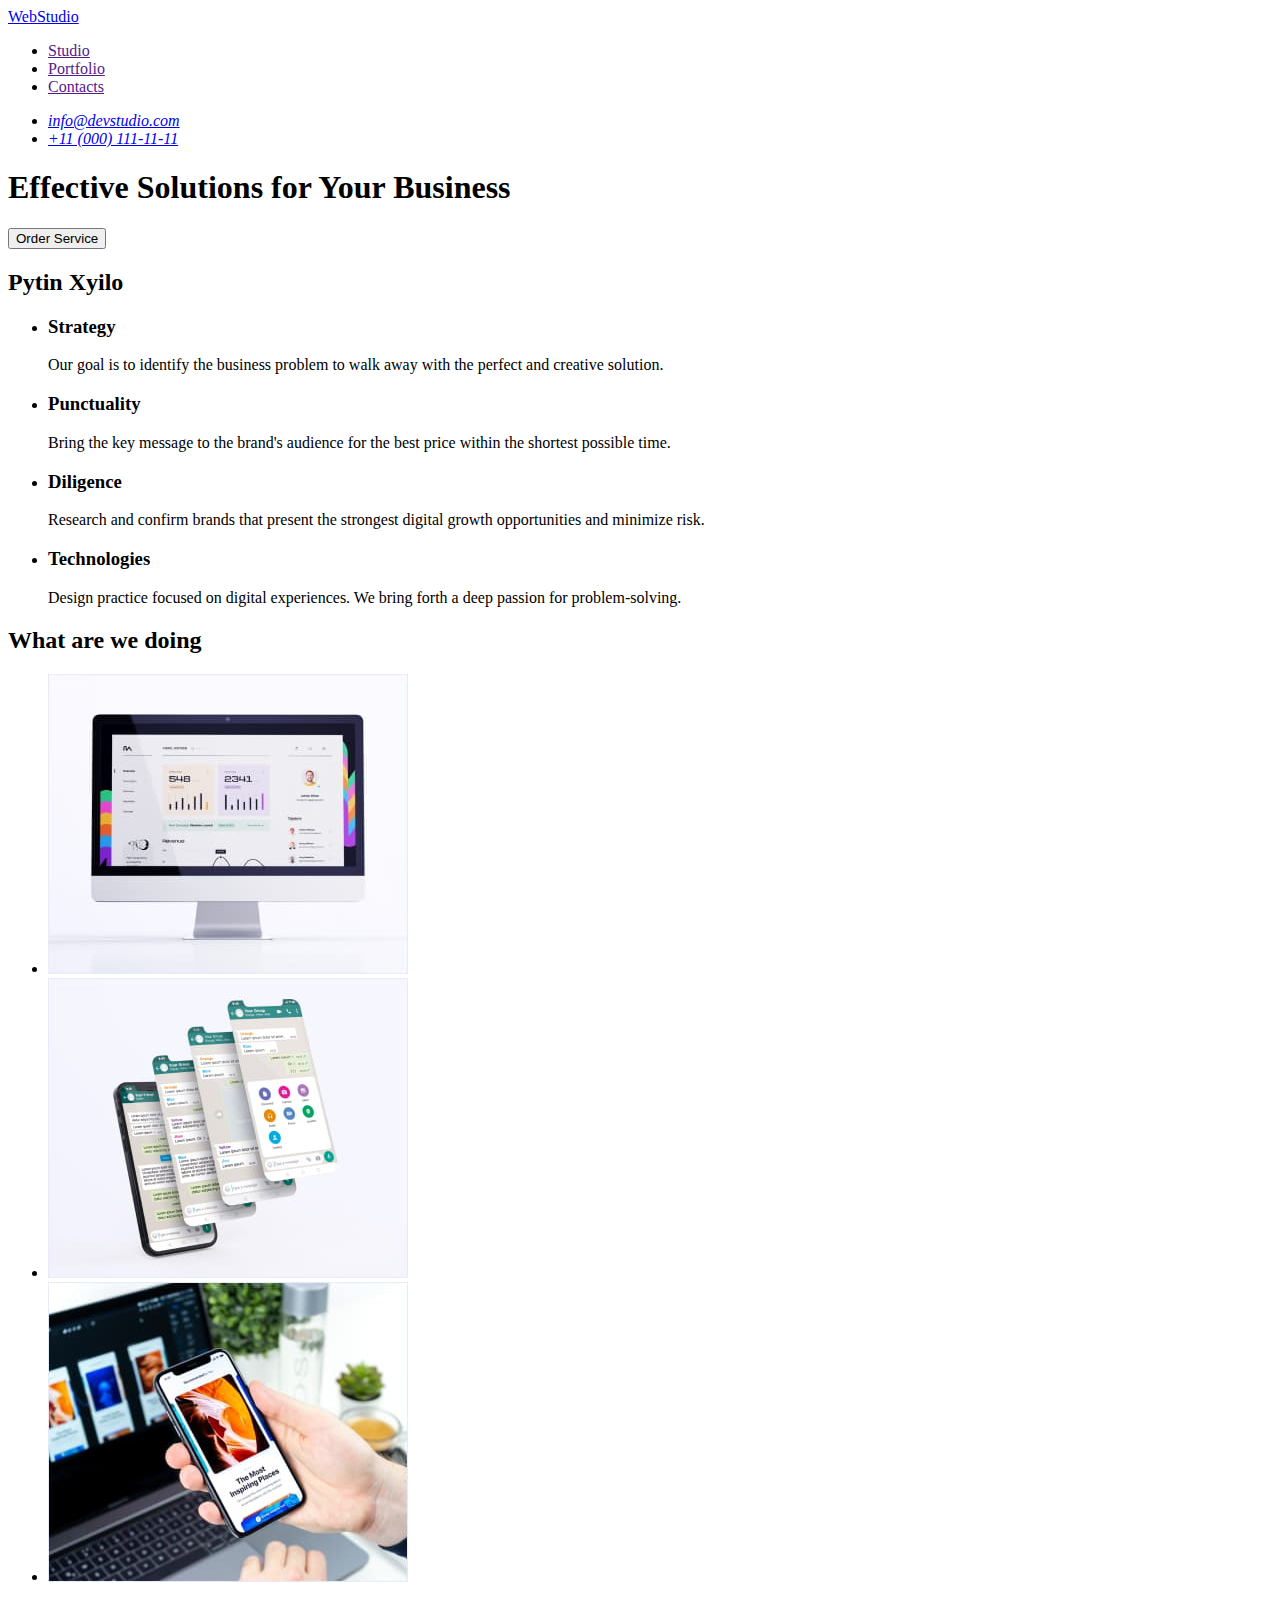
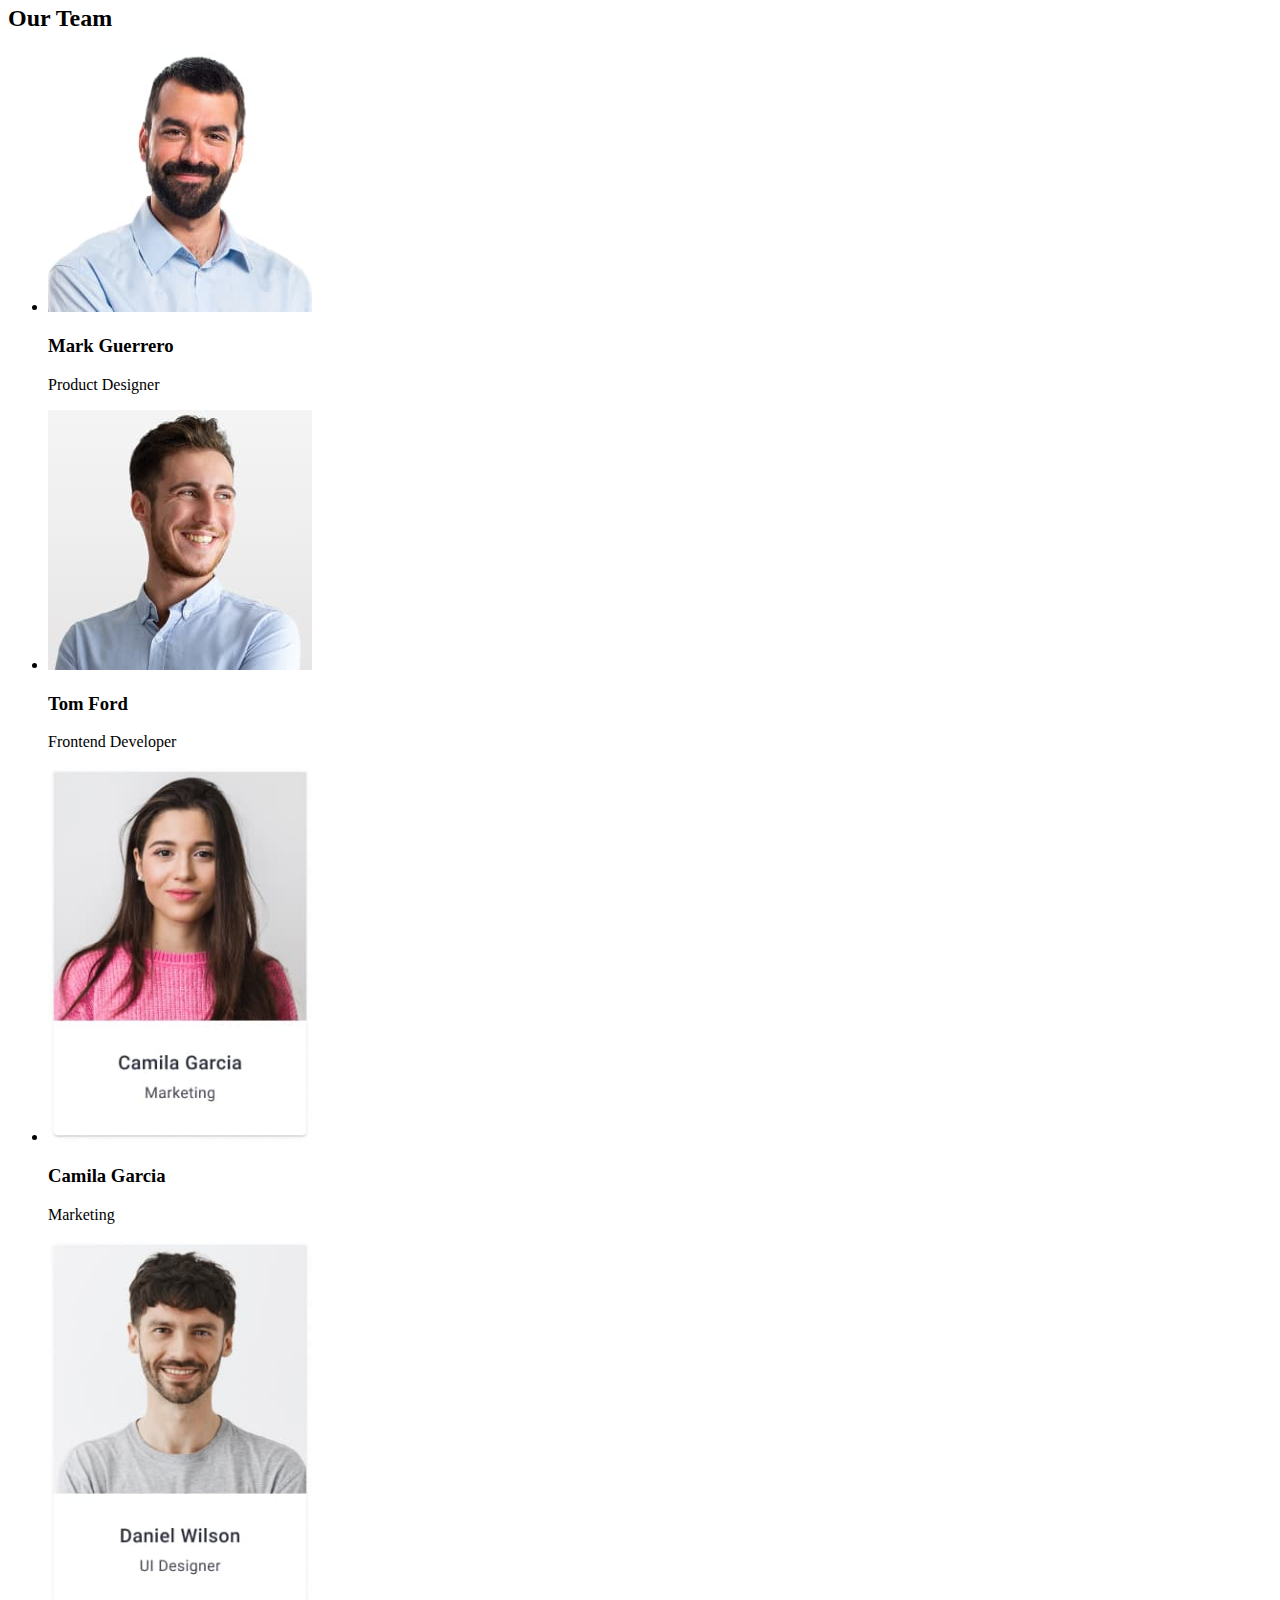
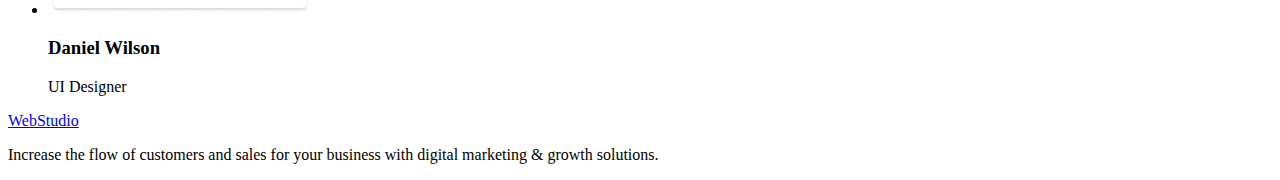
==== index.html @ 66bbc459 "Initial commit" ====
<!DOCTYPE html>
<html lang="en">
  <head>
    <meta charset="UTF-8" />
    <meta http-equiv="X-UA-Compatible" content="IE=edge" />
    <meta name="viewport" content="width=device-width, initial-scale=1.0" />
    <title>Webstudio</title>
  </head>
  <body>
    <!-- Шапка макета -->
    <header>
      <nav>
        <a href=./index.html>WebStudio</a>
        <ul>
          <li><a href="">Studio</a></li>
          <li><a href="">Portfolio</a></li>
          <li><a href="">Contacts</a></li>
        </ul>
      </nav>
      <address>
        <ul>
      <li><a href="mailto:info@devstudio.com">info@devstudio.com</a></li>
      <li><a href="tel:+110001111111">+11 (000) 111-11-11</a></li>
       </ul>
    </address>
    </header>
    <!-- Середина макета -->
    <main>
      <!-- Секція 1 -->
      <section>
        <h1>Effective Solutions for Your Business</h1>
        <button type="button">Order Service</button>
      </section>
      <!-- Секція 2 -->
      <section>
        <h2>Pytin Xyilo</h2>
        <ul>
          <li>
            <h3>Strategy</h3>
            <p>
              Our goal is to identify the business problem to walk away with the
              perfect and creative solution.
            </p>
          </li>
          <li>
            <h3>Punctuality</h3>
            <p>
              Bring the key message to the brand's audience for the best price
              within the shortest possible time.
            </p>
          </li>
          <li>
            <h3>Diligence</h3>
            <p>
              Research and confirm brands that present the strongest digital
              growth opportunities and minimize risk.
            </p>
          </li>
          <li>
            <h3>Technologies</h3>
            <p>
              Design practice focused on digital experiences. We bring forth a
              deep passion for problem-solving.
            </p>
          </li>
        </ul>
      </section>
      <!-- Секція 3 -->
    <section>
      <h2>What are we doing</h2>
      <ul>
        <li><img src="./images/monitor.jpg" alt="Monitor" width="360" /></li>
        <li><img src="./images/phon1.jpg" alt="Phone screen" width="360" /></li>
        <li><img src="./images/phone2.jpg" alt="Phone in hand" width="360" /></li>
      </ul>
         </section>
    <!-- Секція 4 -->
    <section>
      <h2>Our Team</h2>
      <ul>
        <li>
          <img src="./images/photo1.jpg" alt="Product Designer" width="264" />
          <h3>Mark Guerrero</h3>
          <p>Product Designer</p>
        </li>
        <li>
          <img src="./images/photo2.jpg" alt="Frontend Developer" width="264" />
          <h3>Tom Ford</h3>
          <p>Frontend Developer</p>
        </li>
        <li>
          <img src="./images/photo3.jpg" alt="Marketing" width="264" />
          <h3>Camila Garcia</h3>
          <p>Marketing</p>
        </li>
        <li>
          <img src="./images/photo4.jpg" alt="UI Designer" width="264" />
          <h3>Daniel Wilson</h3>
          <p>UI Designer</p>
        </li>
      </ul>
    </section>
    </main>
    <!-- Подвал макета -->
    <footer>
         <a href=./index.html>WebStudio</a>
          <p>Increase the flow of customers and sales for your business with digital marketing & growth solutions.
          </p>
    </footer>
  </body>
</html>
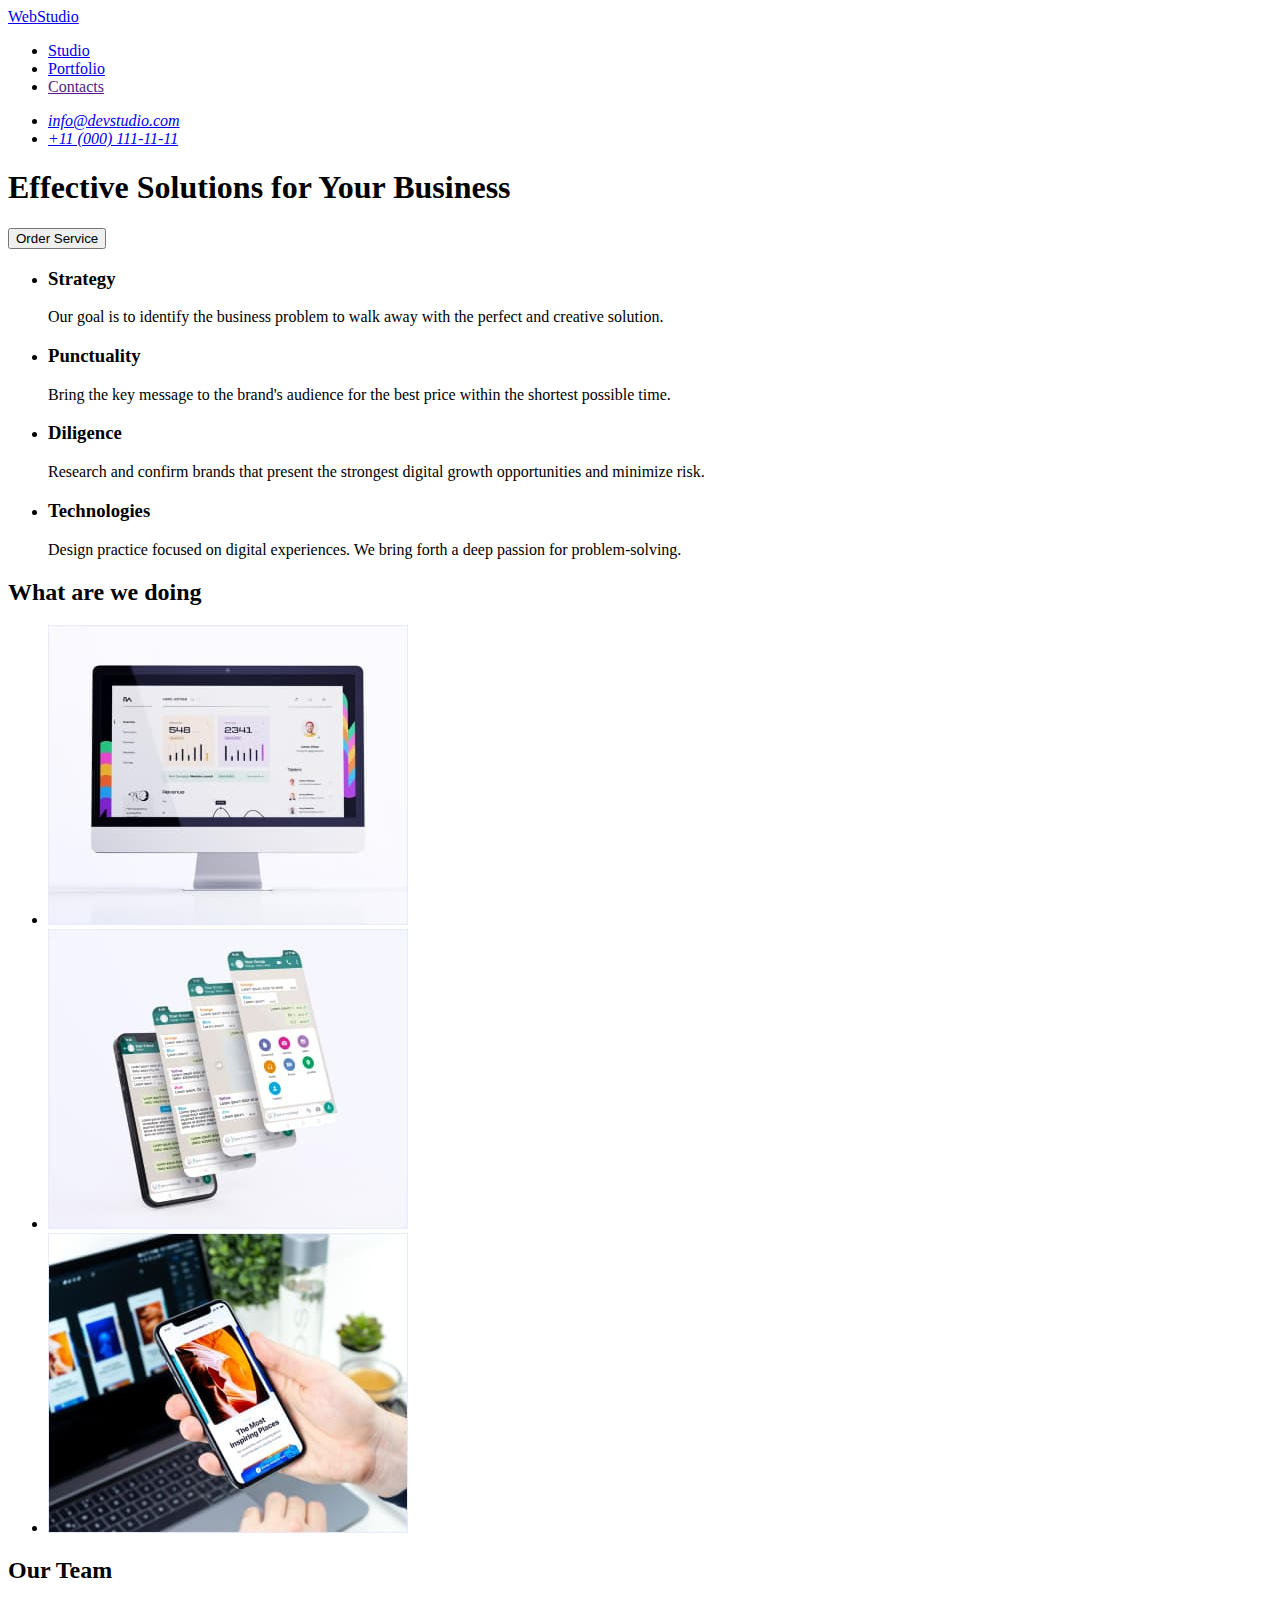
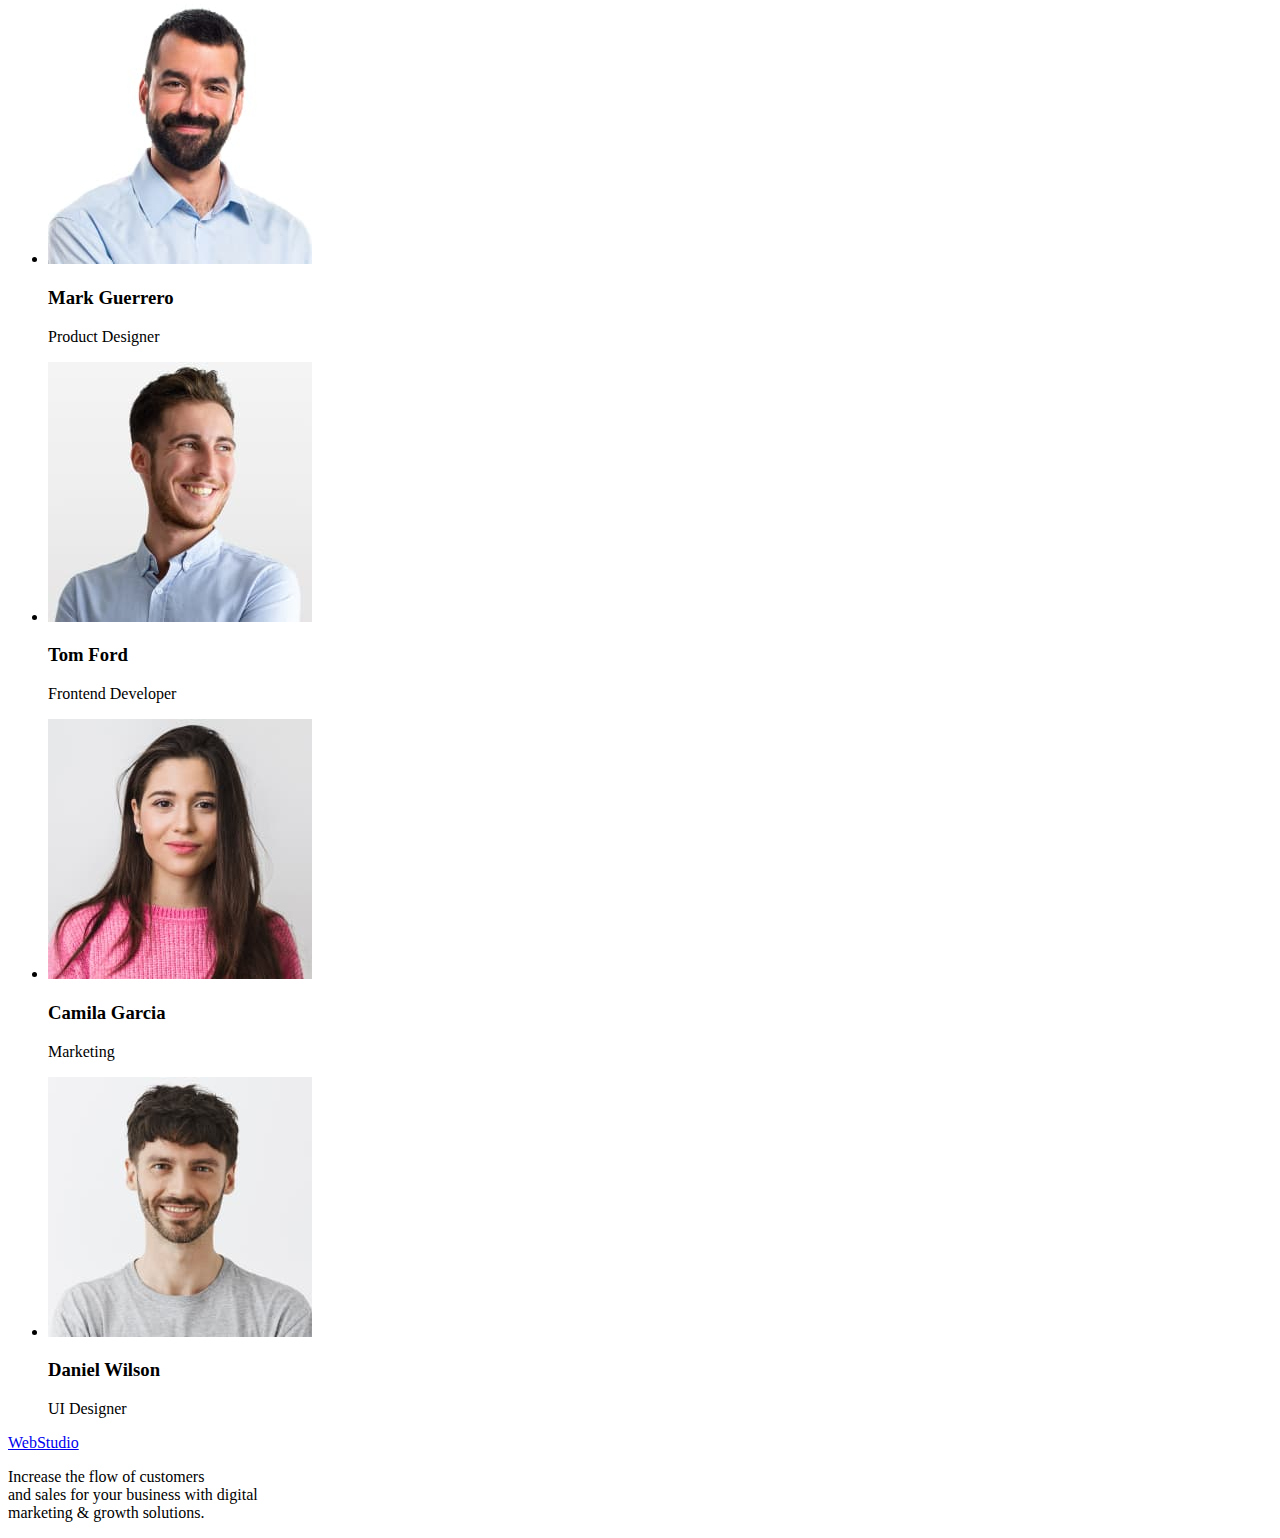
==== commit 167490e9: "06.02" ====
--- a/index.html
+++ b/index.html
@@ -1,111 +1,183 @@
 <!DOCTYPE html>
 <html lang="en">
   <head>
-    <meta charset="UTF-8" />
-    <meta http-equiv="X-UA-Compatible" content="IE=edge" />
-    <meta name="viewport" content="width=device-width, initial-scale=1.0" />
-    <title>Webstudio</title>
+    <meta charset="utf-8" />
+    <title>Page title</title>
+    <link rel="preconnect" href="https://fonts.googleapis.com" />
+    <link rel="preconnect" href="https://fonts.gstatic.com" crossorigin />
+    <link
+      href="https://fonts.googleapis.com/css2?family=Raleway:wght@800&family=Roboto:wght@400;500;700&display=swap"
+      rel="stylesheet"
+    />
+    <link rel="stylesheet" href="./css/styles.css" />
   </head>
+
   <body>
-    <!-- Шапка макета -->
     <header>
-      <nav>
-        <a href=./index.html>WebStudio</a>
-        <ul>
-          <li><a href="">Studio</a></li>
-          <li><a href="">Portfolio</a></li>
-          <li><a href="">Contacts</a></li>
-        </ul>
-      </nav>
-      <address>
-        <ul>
-      <li><a href="mailto:info@devstudio.com">info@devstudio.com</a></li>
-      <li><a href="tel:+110001111111">+11 (000) 111-11-11</a></li>
-       </ul>
-    </address>
+      <div class="top-menu">
+        <nav class="navigation">
+          <a href="./index.html" class="logo"
+            ><span class="bluecolor">Web</span>Studio</a
+          >
+          <ul class="main-menu">
+            <li>
+              <a href="./index.html">Studio</a>
+            </li>
+            <li>
+              <a href="./portfolio.html">Portfolio</a>
+            </li>
+            <li>
+              <a href="">Contacts</a>
+            </li>
+          </ul>
+        </nav>
+      </div>
+      <div class="contact-menu">
+        <address>
+          <ul class="contact-info">
+            <li>
+              <a href="mailto:info@devstudio.com">info@devstudio.com</a>
+            </li>
+            <li>
+              <a href="tel:+110001111111">+11 (000) 111-11-11</a>
+            </li>
+          </ul>
+        </address>
+      </div>
     </header>
-    <!-- Середина макета -->
+
     <main>
-      <!-- Секція 1 -->
+      <section class="baner">
+        <div class="baner-info">
+          <h1>Effective Solutions for Your Business</h1>
+
+          <button type="button" class="button-order-service">
+            Order Service
+          </button>
+        </div>
+      </section>
+
       <section>
-        <h1>Effective Solutions for Your Business</h1>
-        <button type="button">Order Service</button>
+        <!-- <h2></h2> -->
+        <div class="our-advantages">
+          <ul>
+            <li class="element">
+              <h3>Strategy</h3>
+
+              <p>
+                Our goal is to identify the business problem to walk away with
+                the perfect and creative solution.
+              </p>
+            </li>
+
+            <li class="element">
+              <h3>Punctuality</h3>
+              <p>
+                Bring the key message to the brand's audience for the best price
+                within the shortest possible time.
+              </p>
+            </li>
+
+            <li class="element">
+              <h3>Diligence</h3>
+              <p>
+                Research and confirm brands that present the strongest digital
+                growth opportunities and minimize risk.
+              </p>
+            </li>
+            <li class="element">
+              <h3>Technologies</h3>
+              <p>
+                Design practice focused on digital experiences. We bring forth a
+                deep passion for problem-solving.
+              </p>
+            </li>
+          </ul>
+        </div>
       </section>
-      <!-- Секція 2 -->
+
       <section>
-        <h2>Pytin Xyilo</h2>
-        <ul>
-          <li>
-            <h3>Strategy</h3>
-            <p>
-              Our goal is to identify the business problem to walk away with the
-              perfect and creative solution.
-            </p>
-          </li>
-          <li>
-            <h3>Punctuality</h3>
-            <p>
-              Bring the key message to the brand's audience for the best price
-              within the shortest possible time.
-            </p>
-          </li>
-          <li>
-            <h3>Diligence</h3>
-            <p>
-              Research and confirm brands that present the strongest digital
-              growth opportunities and minimize risk.
-            </p>
-          </li>
-          <li>
-            <h3>Technologies</h3>
-            <p>
-              Design practice focused on digital experiences. We bring forth a
-              deep passion for problem-solving.
-            </p>
-          </li>
-        </ul>
+        <h2 class="section-name">What are we doing</h2>
+        <div class="what-doing">
+          <ul class="list-what-doing">
+            <li><img src="./images/img_1.jpg" alt="pc" width="360" /></li>
+            <li><img src="./images/img_2.jpg" alt="phone" width="360" /></li>
+            <li>
+              <img src="./images/img_3.jpg" alt="pc and phone" width="360" />
+            </li>
+          </ul>
+        </div>
       </section>
-      <!-- Секція 3 -->
-    <section>
-      <h2>What are we doing</h2>
-      <ul>
-        <li><img src="./images/monitor.jpg" alt="Monitor" width="360" /></li>
-        <li><img src="./images/phon1.jpg" alt="Phone screen" width="360" /></li>
-        <li><img src="./images/phone2.jpg" alt="Phone in hand" width="360" /></li>
-      </ul>
-         </section>
-    <!-- Секція 4 -->
-    <section>
-      <h2>Our Team</h2>
-      <ul>
-        <li>
-          <img src="./images/photo1.jpg" alt="Product Designer" width="264" />
-          <h3>Mark Guerrero</h3>
-          <p>Product Designer</p>
-        </li>
-        <li>
-          <img src="./images/photo2.jpg" alt="Frontend Developer" width="264" />
-          <h3>Tom Ford</h3>
-          <p>Frontend Developer</p>
-        </li>
-        <li>
-          <img src="./images/photo3.jpg" alt="Marketing" width="264" />
-          <h3>Camila Garcia</h3>
-          <p>Marketing</p>
-        </li>
-        <li>
-          <img src="./images/photo4.jpg" alt="UI Designer" width="264" />
-          <h3>Daniel Wilson</h3>
-          <p>UI Designer</p>
-        </li>
-      </ul>
-    </section>
+
+      <section>
+        <div class="out-team">
+          <h2 class="section-name our-team">Our Team</h2>
+          <ul class="list-of-team">
+            <li>
+              <div class="info">
+                <img
+                  src="./images/Mark_Guerrero.jpg"
+                  alt="Mark Guerrero"
+                  width="264"
+                />
+                <div class="one-person">
+                  <h3>Mark Guerrero</h3>
+                  <p>Product Designer</p>
+                </div>
+              </div>
+            </li>
+            <li>
+              <div class="info">
+                <img src="./images/Tom_Ford.jpg" alt="Tom Ford" width="264" />
+                <div class="one-person">
+                  <h3>Tom Ford</h3>
+                  <p>Frontend Developer</p>
+                </div>
+              </div>
+            </li>
+            <li>
+              <div class="info">
+                <img
+                  src="./images/Camila_Garcia.jpg"
+                  alt="Camila Garcia"
+                  width="264"
+                />
+                <div class="one-person">
+                  <h3>Camila Garcia</h3>
+                  <p>Marketing</p>
+                </div>
+              </div>
+            </li>
+            <li>
+              <div class="info">
+                <img
+                  src="./images/Daniel_Wilson.jpg"
+                  alt="Daniel Wilson"
+                  width="264"
+                />
+                <div class="one-person">
+                  <h3>Daniel Wilson</h3>
+                  <p>UI Designer</p>
+                </div>
+              </div>
+            </li>
+          </ul>
+        </div>
+      </section>
     </main>
-    <!-- Подвал макета -->
     <footer>
-         <a href=./index.html>WebStudio</a>
-          <p>Increase the flow of customers and sales for your business with digital marketing & growth solutions.
+      <div class="footer">
+        <div class="footer-info">
+          <a href="./index.html" class="logo-footer"
+            ><span class="bluecolor">Web</span>Studio</a
+          >
+          <p>
+            Increase the flow of customers<br />
+            and sales for your business with digital <br />
+            marketing & growth solutions.
           </p>
+        </div>
+      </div>
     </footer>
   </body>
 </html>
